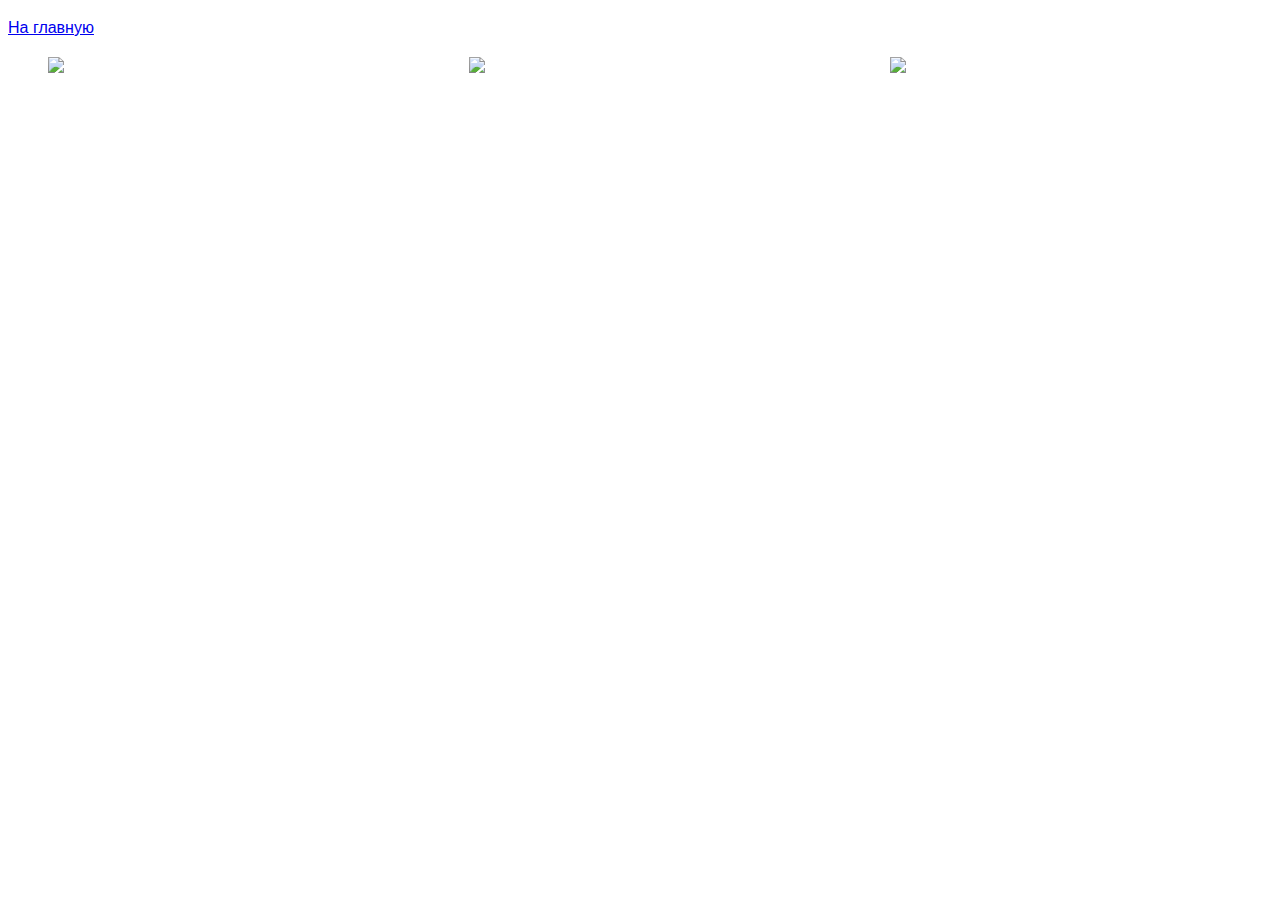
==== task-03.html @ 6c618ecc "первые 7 задач" ====
<!DOCTYPE html>
<html lang="ru">
  <head>
    <meta charset="UTF-8" />
    <meta http-equiv="X-UA-Compatible" content="IE=edge" />
    <meta name="viewport" content="width=device-width, initial-scale=1.0" />
    <link rel="stylesheet" href="./css/styles.css">
    <title>Задание 3</title>
    <!-- <style>
      body {
        font-family: -apple-system, BlinkMacSystemFont, 'Segoe UI', Roboto,
          Oxygen, Ubuntu, Cantarell, 'Open Sans', 'Helvetica Neue', sans-serif;
        background-color: #fff;
        color: #424242;
        line-height: 1.5;
      }

    #gallery {
      display: grid;
       grid-template-rows: 1fr ;
      grid-template-columns: repeat(3, 1fr); /* grid-template-columns: 1fr 1fr 1fr;  тоже самое но короче*/
      grid-gap: 3vw;
    }

    ul {
      list-style: none;
    }

    img {
      max-width: 100%;
      height: auto;
    }
    </style> -->
  </head>
  <body>
    <p><a href="index.html">На главную</a></p>

    <ul id="gallery"></ul>




    <script src="js/task-03.js" type="module"></script>
  </body>
</html>
---- css/styles.css ----
/* ------------------task-03------------------------> */

body {
  font-family: -apple-system, BlinkMacSystemFont, 'Segoe UI', Roboto, Oxygen,
    Ubuntu, Cantarell, 'Open Sans', 'Helvetica Neue', sans-serif;
  background-color: #fff;
  color: #424242;
  line-height: 1.5;
}

#gallery {
  display: grid;
  grid-template-rows: 1fr;
  /* grid-template-columns: 1fr 1fr 1fr; */
  grid-template-columns: repeat(3, 1fr);
  grid-gap: 3vw;
}

ul {
  list-style: none;
}

img {
  max-width: 100%;
  height: auto;
}

/* ------------------task-06------------------------> */

#validation-input {
  border: 3px solid #bdbdbd;
}

#validation-input.valid {
  border-color: #4caf50;
}

#validation-input.invalid {
  border-color: #f44336;
}
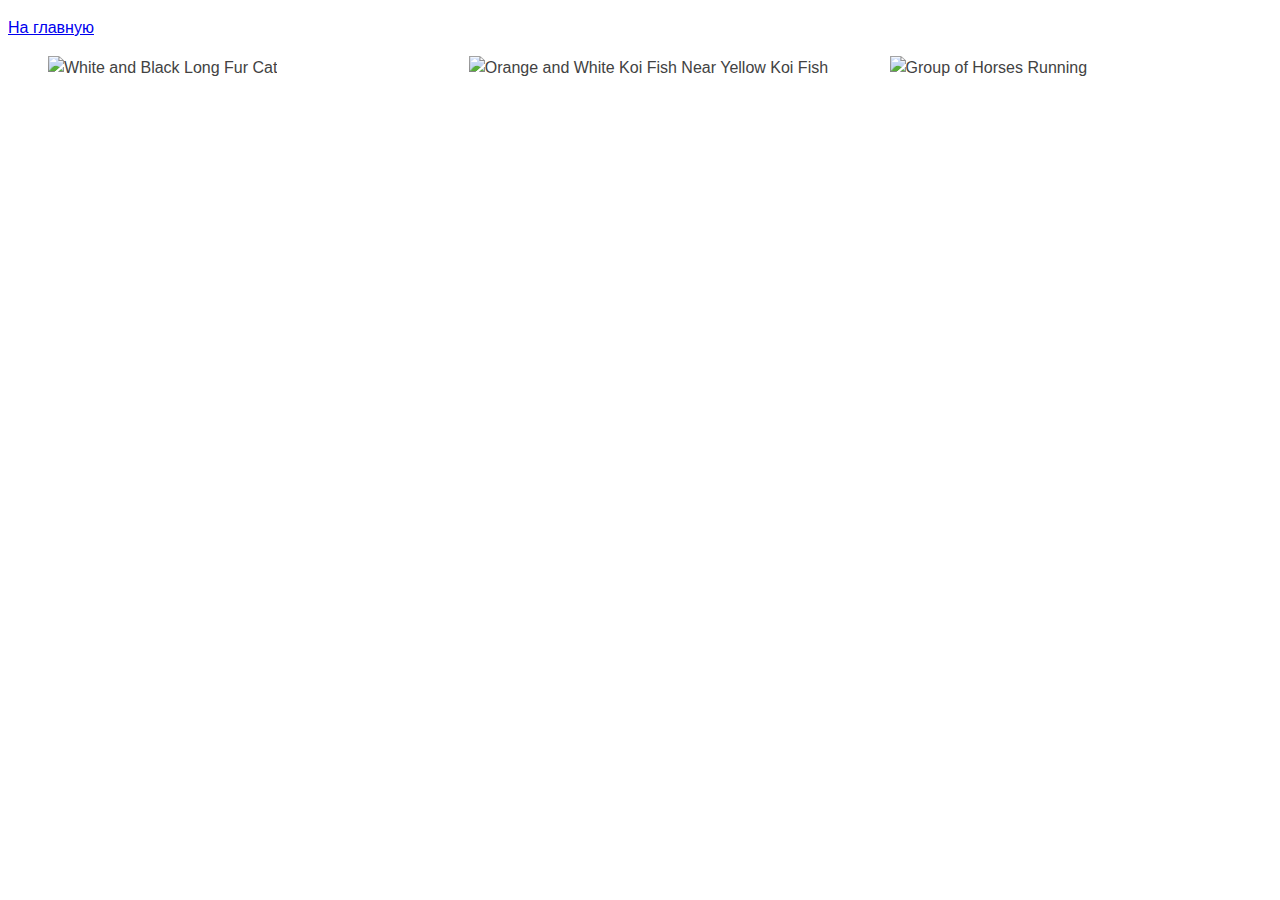
==== commit 196b29f0: "пофиксила 2, 3, 5, задачи" ====
--- a/task-03.html
+++ b/task-03.html
@@ -14,22 +14,6 @@
         color: #424242;
         line-height: 1.5;
       }
-
-    #gallery {
-      display: grid;
-       grid-template-rows: 1fr ;
-      grid-template-columns: repeat(3, 1fr); /* grid-template-columns: 1fr 1fr 1fr;  тоже самое но короче*/
-      grid-gap: 3vw;
-    }
-
-    ul {
-      list-style: none;
-    }
-
-    img {
-      max-width: 100%;
-      height: auto;
-    }
     </style> -->
   </head>
   <body>
